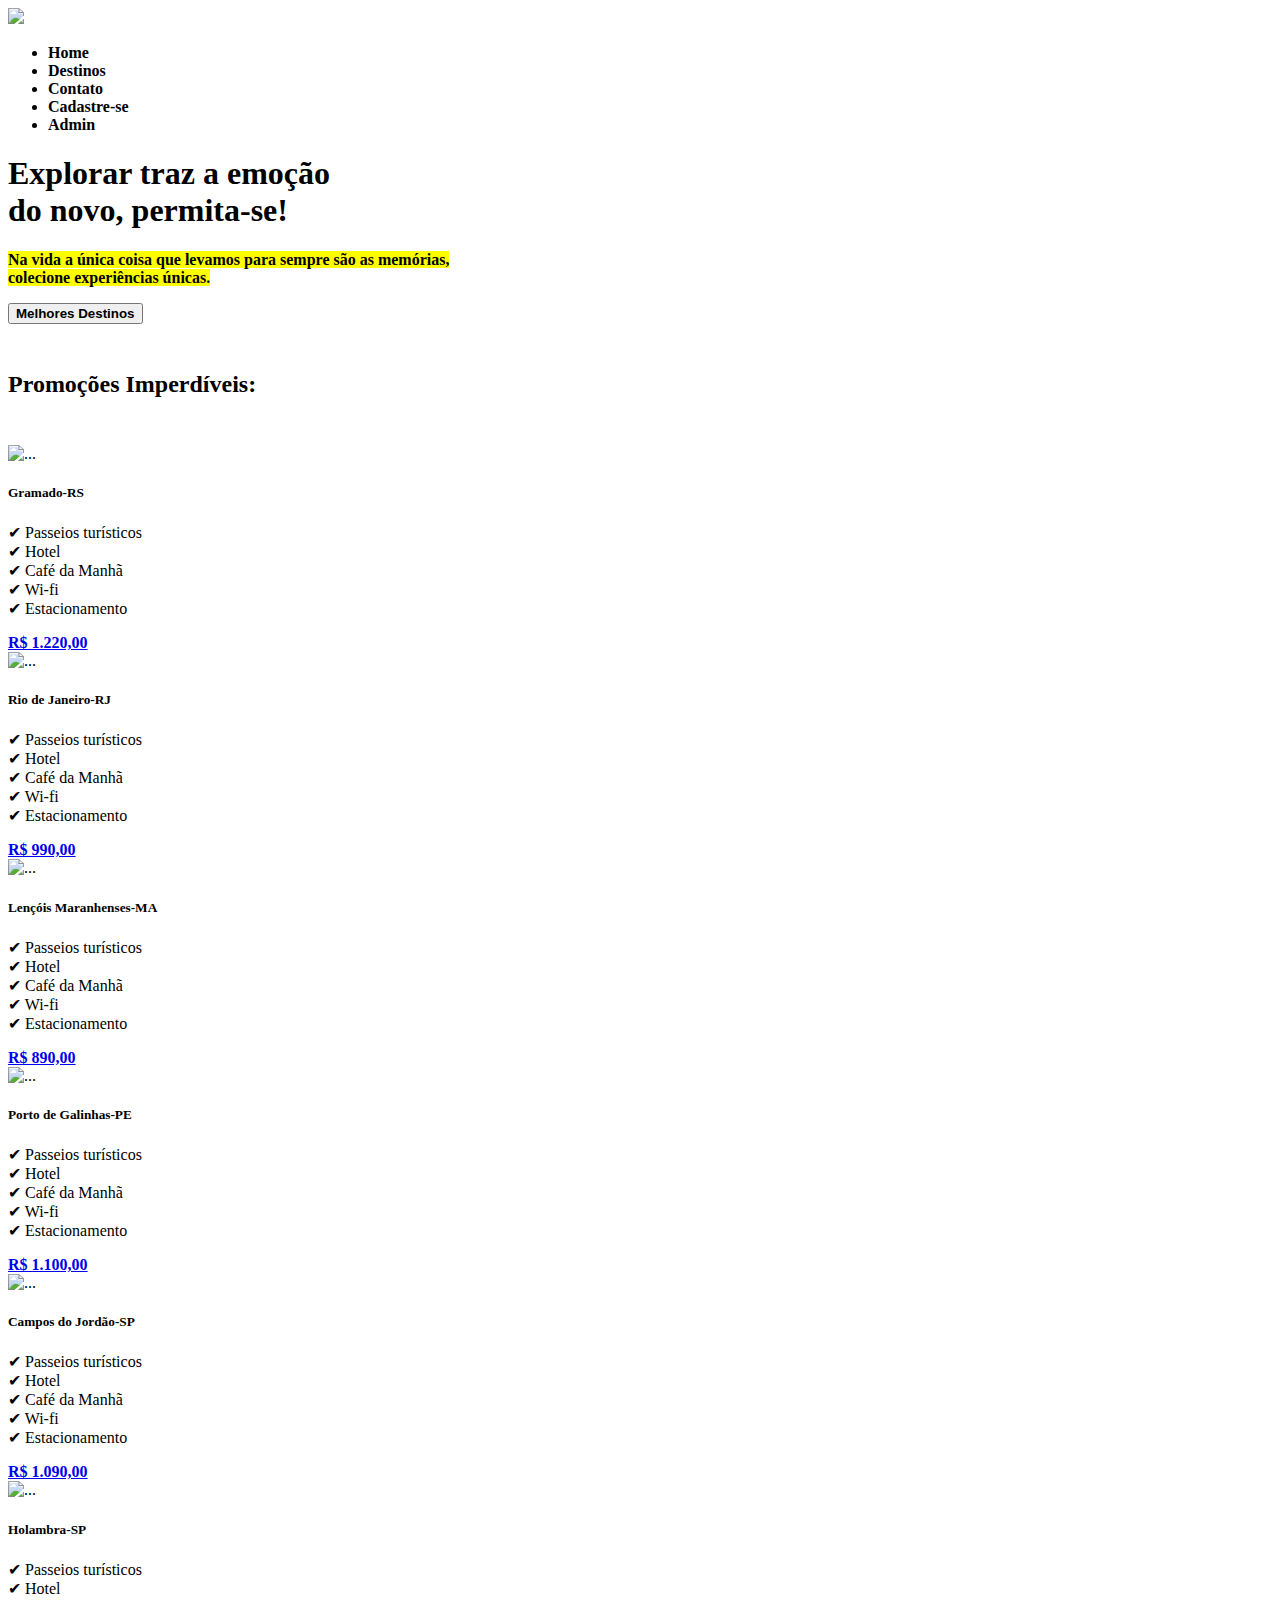
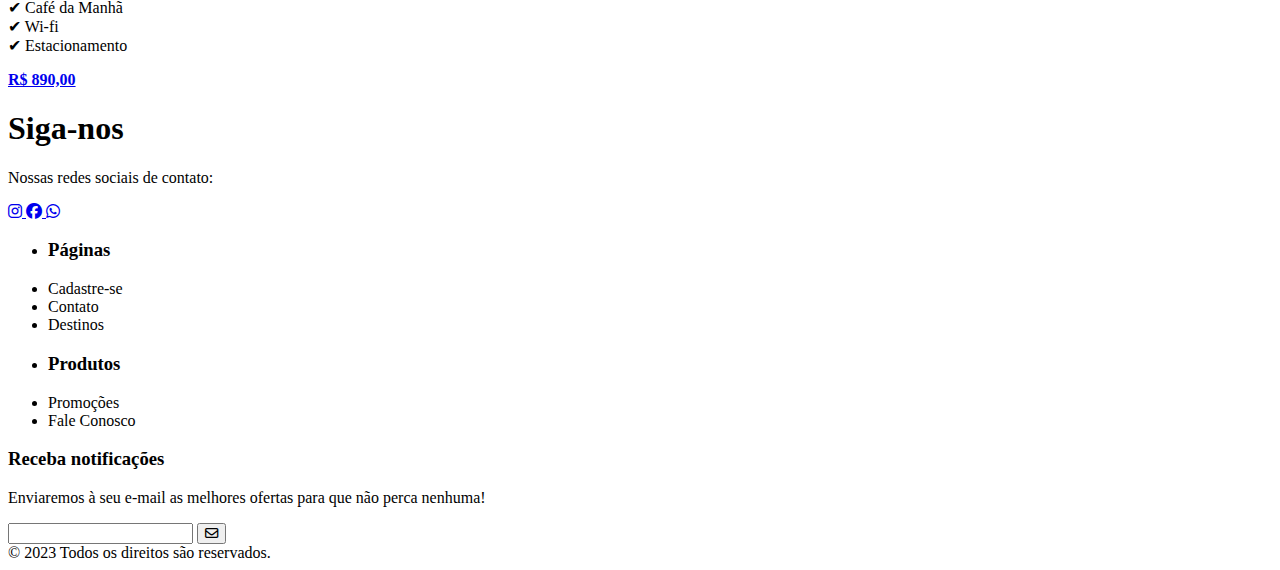
==== ExplorerPlaces/src/main/resources/templates/index.html @ 53dda40a "Primeiro commit" ====
<!DOCTYPE html>
<html lang="pt-br">
<head>
    <meta charset="UTF-8">
    <meta name="viewport" content="width=device-width, initial-scale=1">
    <link href="https://cdn.jsdelivr.net/npm/bootstrap@5.3.2/dist/css/bootstrap.min.css" rel="stylesheet" integrity="sha384-T3c6CoIi6uLrA9TneNEoa7RxnatzjcDSCmG1MXxSR1GAsXEV/Dwwykc2MPK8M2HN" crossorigin="anonymous">
    <link rel="stylesheet" href="https://cdnjs.cloudflare.com/ajax/libs/font-awesome/6.4.2/css/all.min.css">
    <link rel="stylesheet" href="/Css/style.css">
    <title>ExplorerPlaces</title>
</head>
<body>
  <div class="menu-viagens">
    <img src="./img/logo.png" width="210px">

    <ul>
      <li><a th:href="@{/home}"><b>Home</b></a></li>
      <li><a th:href="@{/destinos}"><b>Destinos</b></a></li>
      <li><a th:href="@{/contato}"><b>Contato</b></a></li>
      <li><a th:href="@{/cadastro}"><b>Cadastre-se</b></a></li>
      <li><a th:href="@{/clientes}"><b>Admin</b></a></li>
    </ul>
  </div>

    <div class="background-banner-home">
        <header></header>

        <div class="banner-meio-container">
            <div class="meio-banner">
            <h1>Explorar traz a emoção <br>do novo, permita-se!</h1>
            <p><mark><b>Na vida a única coisa que levamos para sempre são as memórias, <br>colecione experiências únicas.</b></mark></p>
            <a th:href="@{/destinos}"><button class="btn-ofertas"><b>Melhores Destinos</b></button></a>
            </div><!--meio-banner-->
        </div><!--banner-meio-container-->
    
    </div><!--background-banner-home-->

    
    <h2><br><b>Promoções Imperdíveis:</b><br><br></h2>

    <div class="row row-cols-1 row-cols-md-3 g-4">
        <div class="col">
          <div class="card h-100">
            <img src="./img/gramado-rs.jpg" height="250" class="card-img-top" alt="...">
            <div class="card-body">
              <h5 class="card-title"><b>Gramado-RS</b></h5>
              <p class="card-text">✔ Passeios turísticos<br>✔ Hotel<br>✔ Café da Manhã<br>✔ Wi-fi<br>✔ Estacionamento</p>
              <a href="#" class="btn btn-primary"><b>R$ 1.220,00</b></a>
            </div>
          </div>
        </div>
        <div class="col">
          <div class="card h-100">
            <img src="./img/rio-janeiro.jpg" height="250" class="card-img-top" alt="...">
            <div class="card-body">
              <h5 class="card-title"><b>Rio de Janeiro-RJ</b></h5>
              <p class="card-text">✔ Passeios turísticos<br>✔ Hotel<br>✔ Café da Manhã<br>✔ Wi-fi<br>✔ Estacionamento</p>
              <a href="#" class="btn btn-primary"><b>R$ 990,00</b></a>
            </div>
          </div>
        </div>
        <div class="col">
          <div class="card h-100">
            <img src="./img/lencois-maranhenses.jpg" height="250" class="card-img-top" alt="...">
            <div class="card-body">
              <h5 class="card-title"><b>Lençóis Maranhenses-MA</b></h5>
              <p class="card-text">✔ Passeios turísticos<br>✔ Hotel<br>✔ Café da Manhã<br>✔ Wi-fi<br>✔ Estacionamento</p>
              <a href="#" class="btn btn-primary"><b>R$ 890,00</b></a>
            </div>
          </div>
        </div>
        <div class="col">
          <div class="card h-100">
            <img src="./img/porto-de-galinhas.jpg" height="250" class="card-img-top" alt="...">
            <div class="card-body">
              <h5 class="card-title"><b>Porto de Galinhas-PE</b></h5>
              <p class="card-text">✔ Passeios turísticos<br>✔ Hotel<br>✔ Café da Manhã<br>✔ Wi-fi<br>✔ Estacionamento</p>
              <a href="#" class="btn btn-primary"><b>R$ 1.100,00</b></a>
            </div>
          </div>
        </div>
        <div class="col">
            <div class="card h-100">
              <img src="./img/campos-do-jordao.jpg" height="250" class="card-img-top" alt="...">
              <div class="card-body">
                <h5 class="card-title"><b>Campos do Jordão-SP</b></h5>
                <p class="card-text">✔ Passeios turísticos<br>✔ Hotel<br>✔ Café da Manhã<br>✔ Wi-fi<br>✔ Estacionamento</p>
                <a href="#" class="btn btn-primary"><b>R$ 1.090,00</b></a>
              </div>
            </div>
          </div>
          <div class="col">
            <div class="card h-100">
              <img src="./img/holambra.jpg" height="250" class="card-img-top" alt="...">
              <div class="card-body">
                <h5 class="card-title"><b>Holambra-SP</b></h5>
                <p class="card-text">✔ Passeios turísticos<br>✔ Hotel<br>✔ Café da Manhã<br>✔ Wi-fi<br>✔ Estacionamento</p>
                <a href="#" class="btn btn-primary"><b>R$ 890,00</b></a>
              </div>
            </div>
          </div>
    </div>
    <main>

    </main>
    <footer>
      <div id="footer_content">
        <div id="footer_contacts">
          <h1>Siga-nos</h1>
          <p>Nossas redes sociais de contato:</p>

          <div id="footer_social_media">
            <a href="#" class="footer-link" id="instagram">
              <i class="fa-brands fa-instagram"></i>
            </a>

            <a href="#" class="footer-link" id="facebook">
              <i class="fa-brands fa-facebook"></i>
            </a>

            <a href="#" class="footer-link" id="whatsapp">
              <i class="fa-brands fa-whatsapp"></i>
            </a>
          </div>
        </div>
       <ul class="footer-list">
         <li>
           <h3>Páginas</h3>
         </li>
         <li>
              <a th:href="@{/cadastro}" class="footer-link">Cadastre-se</a>
             </li>
             <li>
              <a th:href="@{/contato}" class="footer-link">Contato</a>
             </li>
             <li>
              <a th:href="@{/destinos}" class="footer-link">Destinos</a>
         </li>
       </ul>
      
       <ul class="footer-list">
        <li>
          <h3>Produtos</h3>
        </li>
        <li>
             <a th:href="@{/home}" class="footer-link">Promoções</a>
            </li>
            <li>
             <a th:href="@{/contato}" class="footer-link">Fale Conosco</a>
            </li>
          </ul>

       <div id="footer_subscribe">
         <h3>Receba notificações</h3>

         <p>
          Enviaremos à seu e-mail as melhores ofertas para que não perca nenhuma!
         </p>

         <div id="input_group">
          <input type="email" id="email">
          <button>
            <i class="fa-regular fa-envelope"></i>
          </button>
         </div>
      </div>
    </div>

    <div id="footer_copyright">
      &#169
      2023 Todos os direitos são reservados.
    </div>
  </footer>
  
      <script src="https://cdn.jsdelivr.net/npm/bootstrap@5.3.2/dist/js/bootstrap.bundle.min.js" integrity="sha384-C6RzsynM9kWDrMNeT87bh95OGNyZPhcTNXj1NW7RuBCsyN/o0jlpcV8Qyq46cDfL" crossorigin="anonymous"></script>       
</body>
</html>
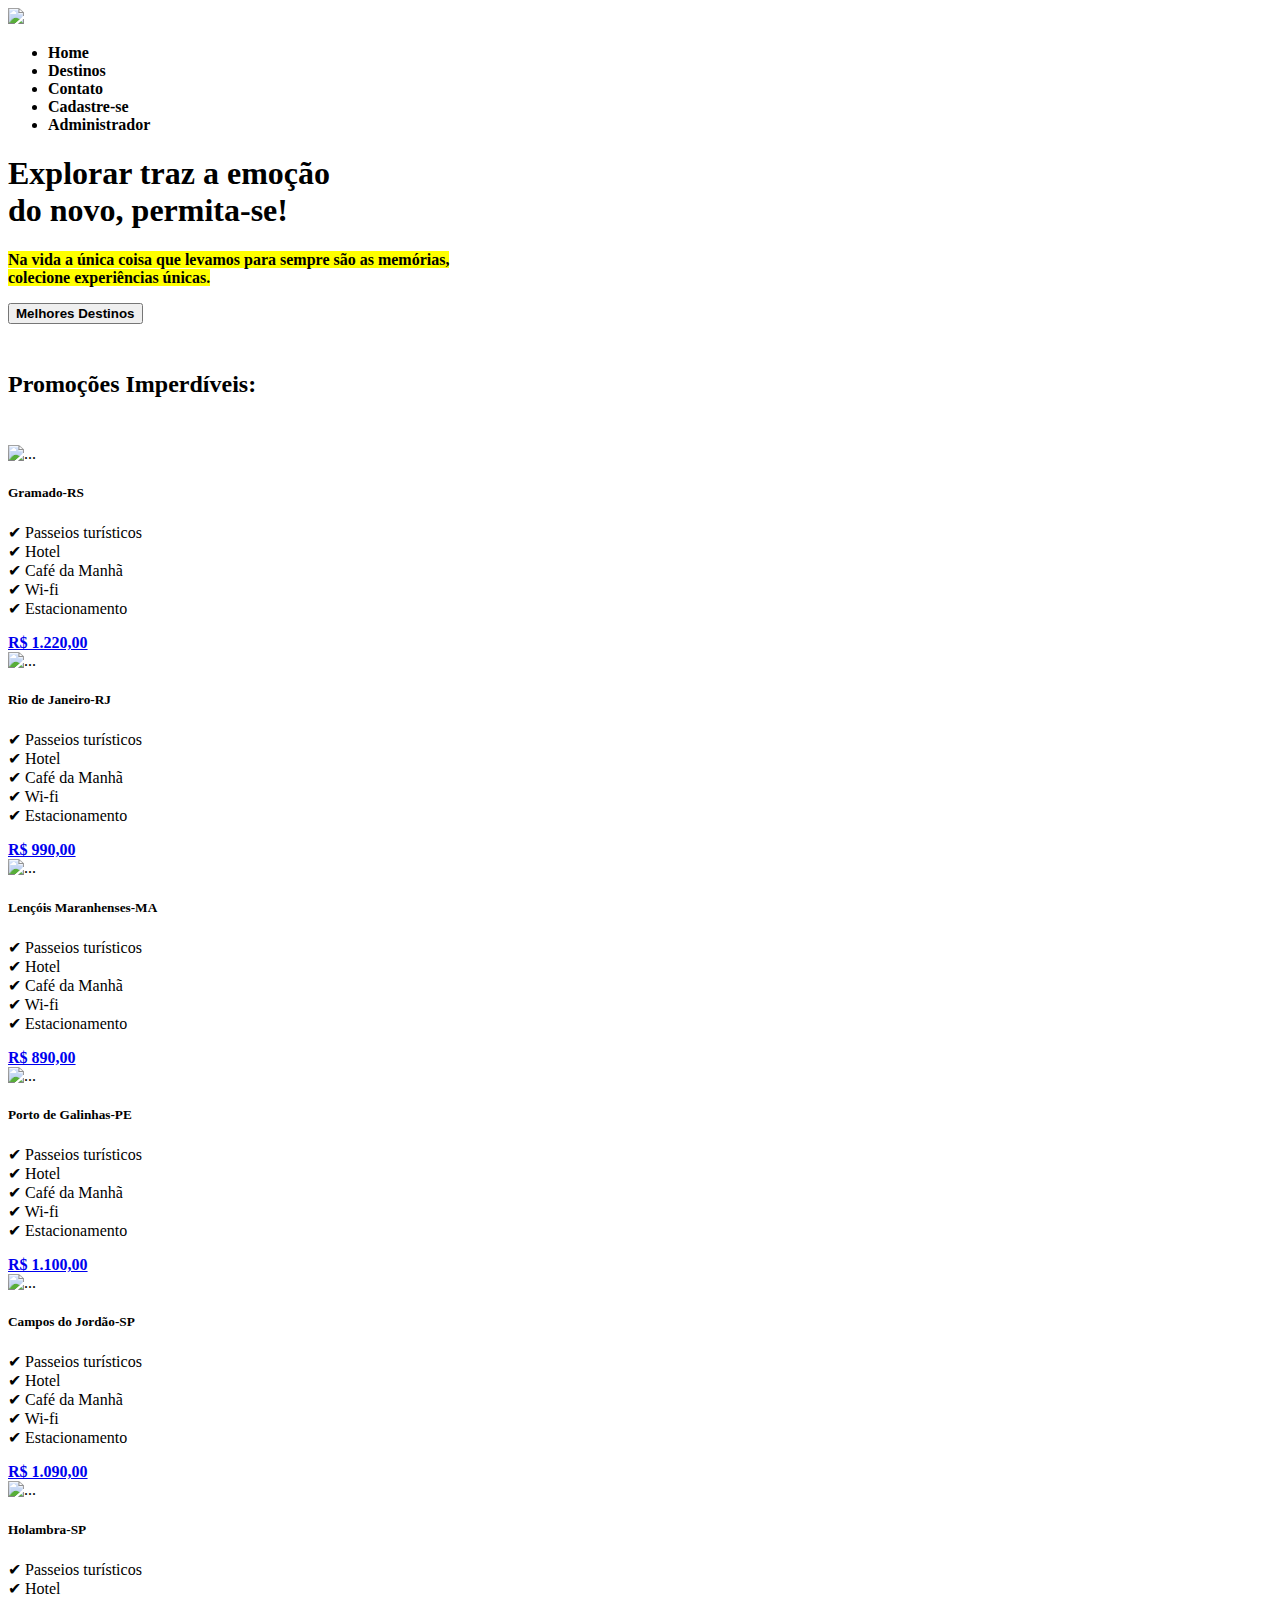
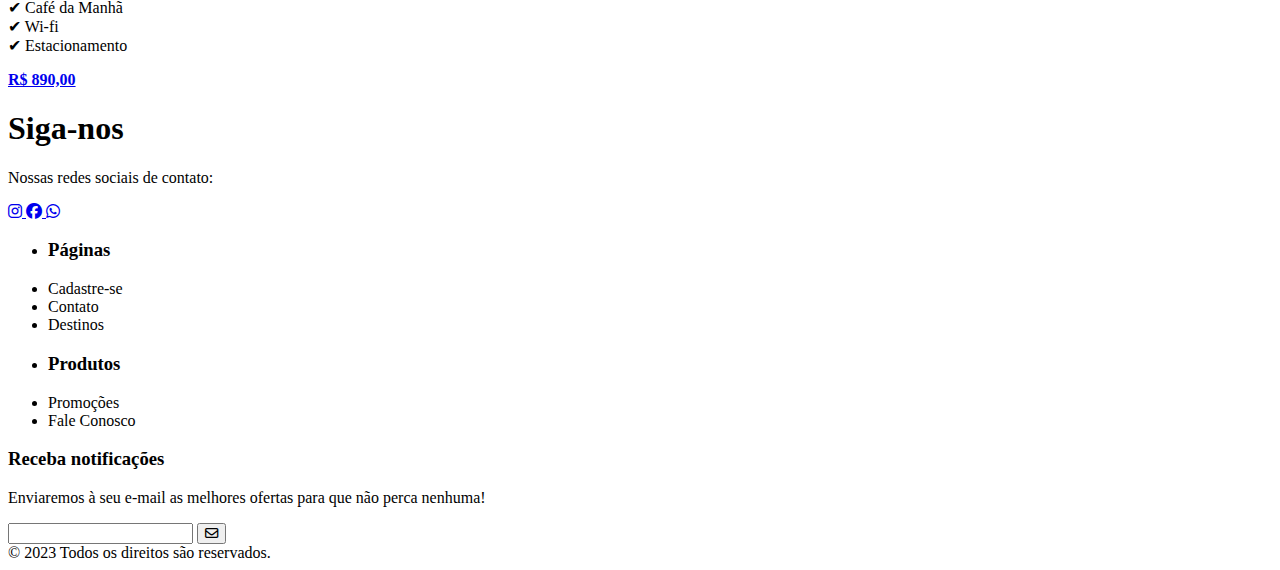
==== commit 127ea0d6: "Edição formulários" ====
--- a/ExplorerPlaces/src/main/resources/templates/index.html
+++ b/ExplorerPlaces/src/main/resources/templates/index.html
@@ -17,7 +17,7 @@
       <li><a th:href="@{/destinos}"><b>Destinos</b></a></li>
       <li><a th:href="@{/contato}"><b>Contato</b></a></li>
       <li><a th:href="@{/cadastro}"><b>Cadastre-se</b></a></li>
-      <li><a th:href="@{/clientes}"><b>Admin</b></a></li>
+      <li><a th:href="@{/clientes}"><b>Administrador</b></a></li>
     </ul>
   </div>
 
